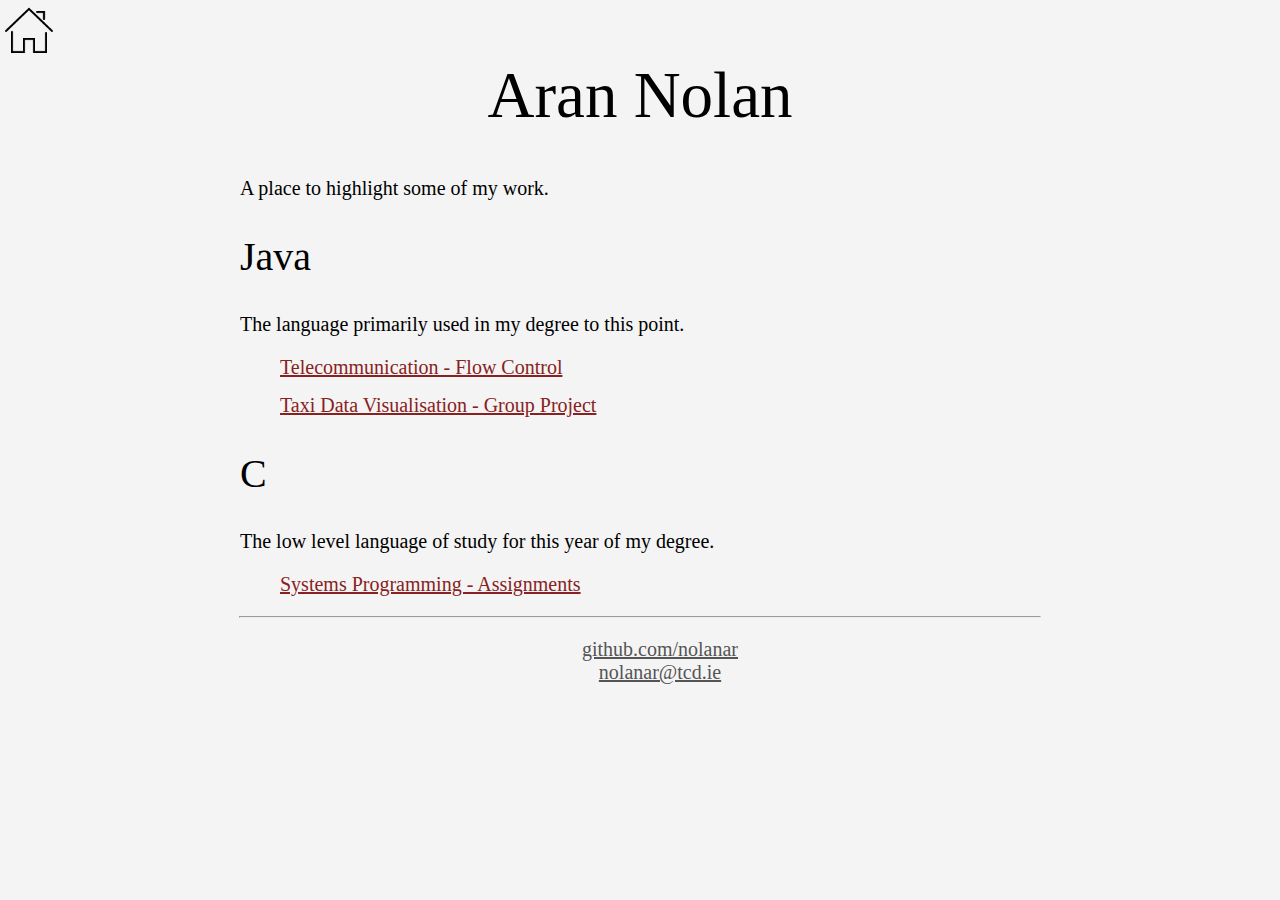
==== index.html @ b8be23fc "Fix filepaths" ====
<!DOCTYPE html>
<html lang="en">
<head>
  <meta charset="utf-8">
  <title>Aran Nolan - homepage</title>
  <link rel="stylesheet" href="css/style.css">
</head>
<body>
  <header>
    <a href="/index.html">
      <img src="/img/home.png" alt="home" width="48px" id="home-icon">
    </a>
  </header>
  <h1>Aran Nolan</h1>
  <section id="main">
    <p>A place to highlight some of my work.</p>

    <section class="topic">
      <h2>Java</h2>
      <p>The language primarily used in my degree to this point.</p>
      <ul>
        <li><a href="https://github.com/nolanar/telecommunication-flow-control">Telecommunication - Flow Control</a></h3></li>
        <li><a href="https://github.com/cal2195/programming-project-group-3">Taxi Data Visualisation - Group Project</a></li>
      </ul>
    </section>

    <section class="topic">
      <h2>C</h2>
      <p>The low level language of study for this year of my degree.</p>
      <ul>
        <li><a href="https://github.com/nolanar/cs2014-systems-programming">Systems Programming - Assignments</a></h3></li>
      </ul>
    </section>

  </section>
  <footer>
  <hr>
    <ul>
      <li><a href="https://github.com/nolanar">github.com/nolanar</a></li>
      <li><a href="mailto:nolanar@tcd.ie">nolanar@tcd.ie</a></li>
    </ul>
  </footer>
</body>
</html>
---- css/style.css ----
html {
  height: 100%;
  margin: 0;
  font-size: 20px;
}

body {
  margin: 0;
  background-color: #f4f4f4;
}

footer {
  /*position: absolute;*/
  width: 100%;
  text-align: center;
  /*bottom: 0;*/
}
footer a {
  color: #555;
}
footer ul {
  list-style: none;
}
footer hr {
  width: 800px;
}

a {
  color: #822;
}

h1 {
  font-size: 3.25em;
  font-weight: normal;
  text-align: center;
  margin-top: 0;
}

h2 {
  font-size: 2em;
  font-weight: normal;
}

.triangle-left {
  width: 0;
  height: 0;
  border-top: 80px solid red;
  border-right: 120px solid transparent;
}

img.center {
  display: block;
  margin-left: auto;
  margin-right: auto;
}
p.center {
  text-align: center;
}

.topic,
.topic ul {
  list-style: none;
}
.topic li {
  margin-bottom: 15px; 
}

#main {
  margin: 0 auto;
  max-width: 800px;
}

#home-icon {
  margin: 5px 0px 0px 5px;
}
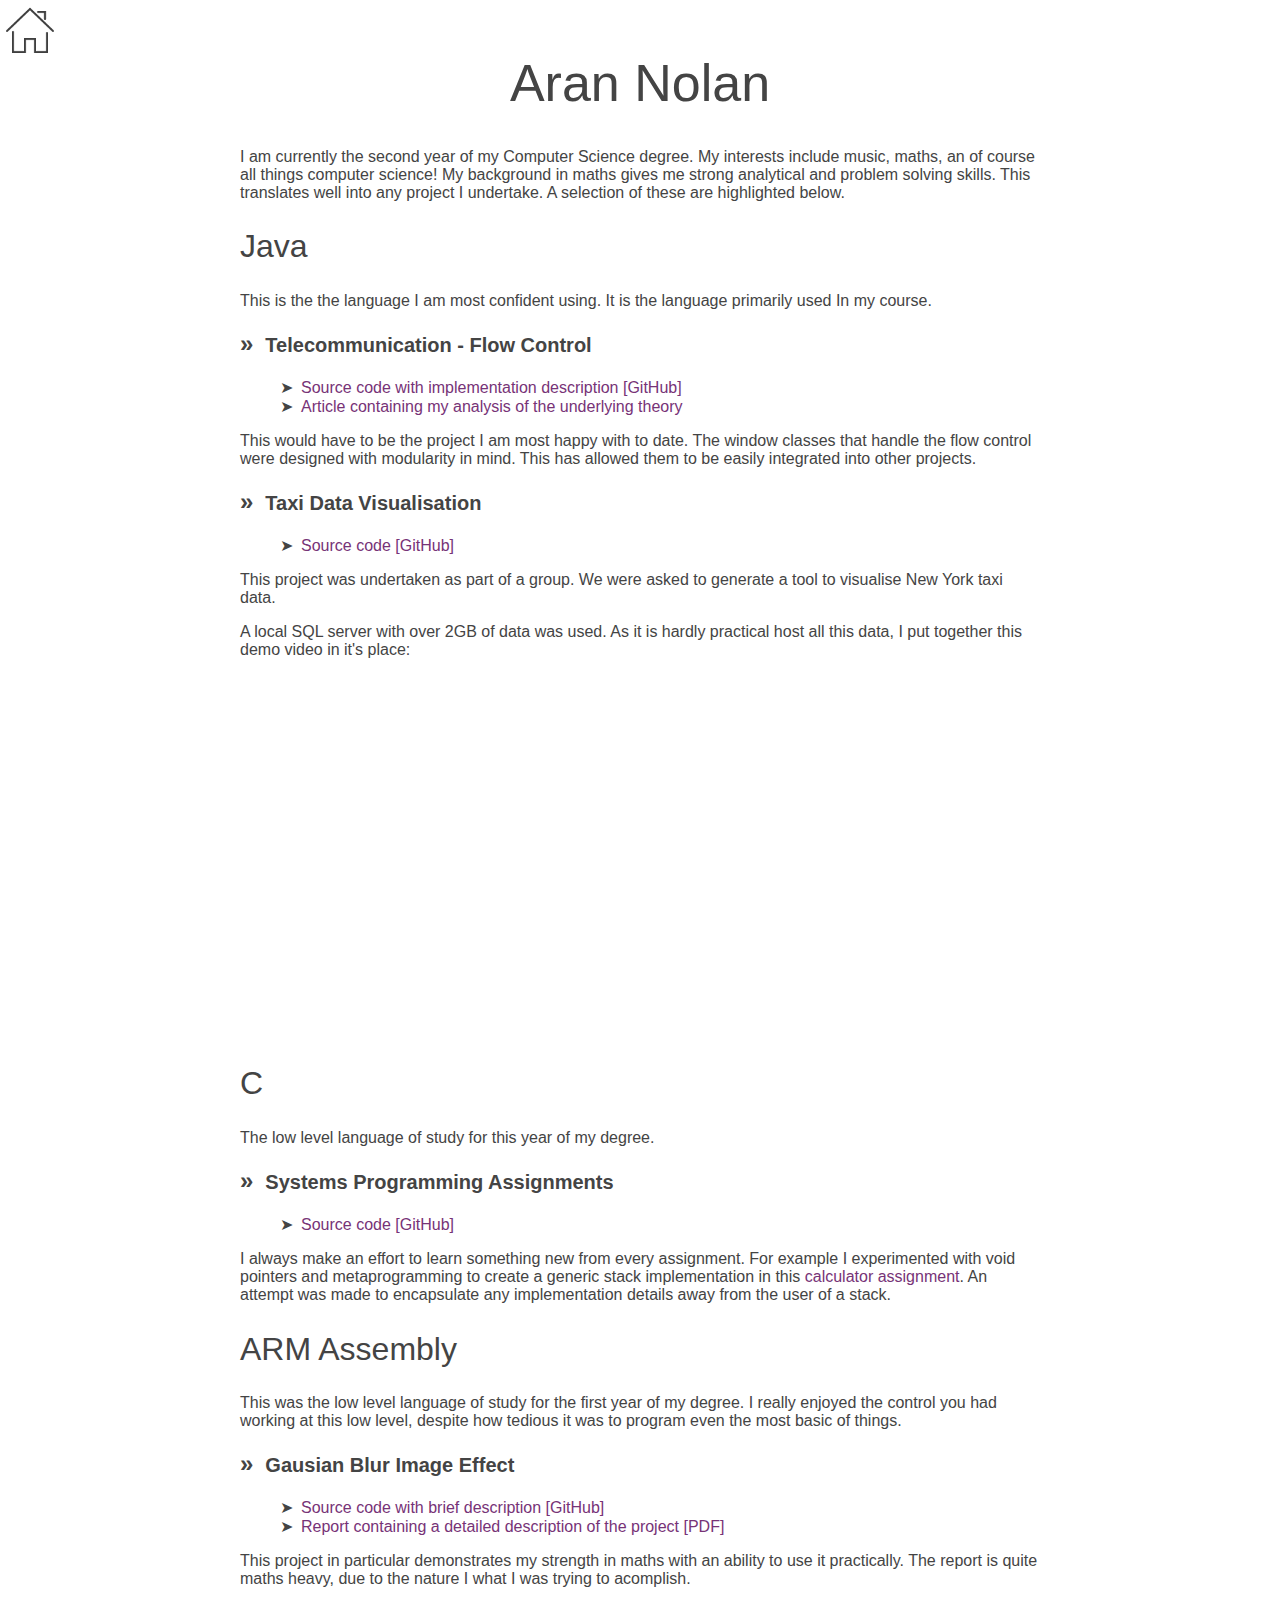
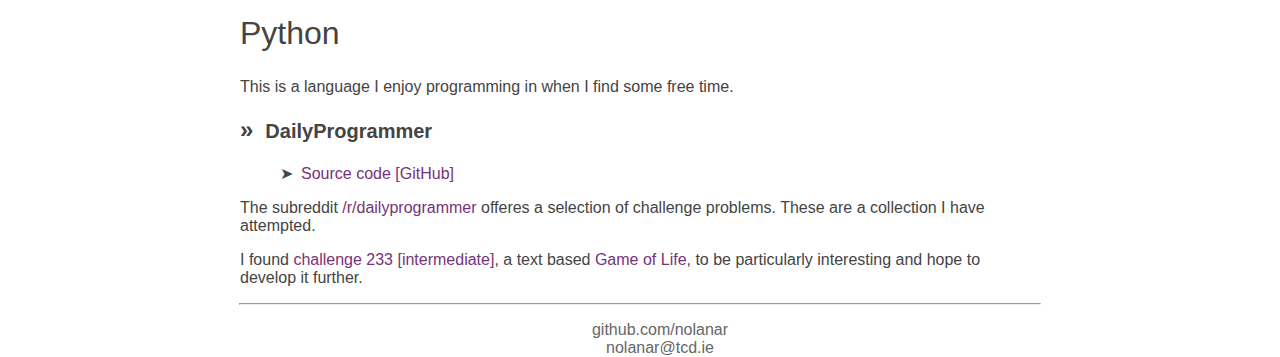
==== commit e232d32a: "Change style and add content to homepage" ====
--- a/index.html
+++ b/index.html
@@ -3,33 +3,82 @@
 <head>
   <meta charset="utf-8">
   <title>Aran Nolan - homepage</title>
-  <link rel="stylesheet" href="css/style.css">
+  <link rel="stylesheet" href="/style/main.css">
 </head>
 <body>
   <header>
-    <a href="/index.html">
-      <img src="/img/home.png" alt="home" width="48px" id="home-icon">
-    </a>
+    <a href="/" id="home"></a>
   </header>
   <h1>Aran Nolan</h1>
   <section id="main">
-    <p>A place to highlight some of my work.</p>
+    <p>I am currently the second year of my Computer Science degree. My interests include music, maths, an of course all things computer science! My background in maths gives me strong analytical and problem solving skills. This translates well into any project I undertake. A selection of these are highlighted below.</p>
 
     <section class="topic">
       <h2>Java</h2>
-      <p>The language primarily used in my degree to this point.</p>
-      <ul>
-        <li><a href="https://github.com/nolanar/telecommunication-flow-control">Telecommunication - Flow Control</a></h3></li>
-        <li><a href="https://github.com/cal2195/programming-project-group-3">Taxi Data Visualisation - Group Project</a></li>
-      </ul>
+      <p>This is the the language I am most confident using. It is the language primarily used In my course.</p>
+
+      <section class="subtopic">
+        <h3>Telecommunication - Flow Control</h3>
+        <ul>
+          <li><a href="https://github.com/nolanar/telecommunication-flow-control">Source code with implementation description [GitHub]</a></li>
+          <li><a href="/articles/flow-control.html">Article containing my analysis of the underlying theory</a></li>
+        </ul>
+        <p>This would have to be the project I am most happy with to date. The window classes that handle the flow control were designed with modularity in mind. This has allowed them to be easily integrated into other projects.</p>
+        <p>
+        </p>
+      </section>
+
+      <section class="subtopic">
+        <h3>Taxi Data Visualisation</h3>
+        <ul>
+          <li><a href="https://github.com/cal2195/programming-project-group-3">Source code [GitHub]</a></li>
+        </ul>
+        <p>This project was undertaken as part of a group. We were asked to generate a tool to visualise New York taxi data. </p>
+        <p>A local SQL server with over 2GB of data was used. As it is hardly practical host all this data, I put together this demo video in it's place:</p>
+
+        <iframe width="640" height="360" src="https://www.youtube.com/embed/Mt1zhSn4svk" frameborder="0" allowfullscreen></iframe>
+      </section>
+
     </section>
 
     <section class="topic">
       <h2>C</h2>
       <p>The low level language of study for this year of my degree.</p>
-      <ul>
-        <li><a href="https://github.com/nolanar/cs2014-systems-programming">Systems Programming - Assignments</a></h3></li>
-      </ul>
+      <section class="subtopic">
+        <h3>Systems Programming Assignments</h3>
+        <ul>
+          <li><a href="https://github.com/nolanar/cs2014-systems-programming">Source code [GitHub]</a></li>
+        </ul>
+        <p>I always make an effort to learn something new from every assignment. For example I experimented with void pointers and metaprogramming to create a generic stack implementation in this <a href="https://github.com/nolanar/cs2014-systems-programming/tree/master/lab4-calculator">calculator assignment</a>. An attempt was made to encapsulate any implementation details away from the user of a stack.</p>
+      </section>
+    </section>
+
+    <section class="topic">
+      <h2>ARM Assembly</h2>
+      <p>This was the low level language of study for the first year of my degree. I really enjoyed the control you had working at this low level, despite how tedious it was to program even the most basic of things.</p>
+      <section class="subtopic">
+        <h3>Gausian Blur Image Effect</h3>
+        <ul>
+          <li><a href="https://github.com/nolanar/gaussian-blur">Source code with brief description [GitHub]</a></li>
+          <li><a href="/documents/gaussian-blur.pdf">Report containing a detailed description of the project [PDF]</a></li>
+        </ul>
+        <p>This project in particular demonstrates my strength in maths with an ability to use it practically. The report is quite maths heavy, due to the nature I what I was trying to acomplish.</p>
+      </section>
+    </section>
+
+    <section class="topic">
+      <h2>Python</h2>
+      <p>This is a language I enjoy programming in when I find some free time.</p>
+
+      <section class="subtopic">
+        <h3>DailyProgrammer</h3>
+        <ul>
+          <li><a href="https://github.com/nolanar/dailyprog-python3">Source code [GitHub]</a></li>
+        </ul>
+        <p>The subreddit <a href="https://www.reddit.com/r/dailyprogrammer">/r/dailyprogrammer</a> offeres a selection of challenge problems. These are a collection I have attempted.</p>
+        <p>I found <a href="https://github.com/nolanar/dailyprog-python3/tree/master/intermediate/233-TextLife">challenge 233 [intermediate]</a>, a text based <a href="https://en.wikipedia.org/wiki/Conway%27s_Game_of_Life">Game of Life</a>, to be particularly interesting and hope to develop it further.</p>
+      </section>
+
     </section>
 
   </section>
--- a/style/main.css
+++ b/style/main.css
@@ -0,0 +1,108 @@
+html {
+  height: 100%;
+  margin: 0;
+  font-size: 16px;
+  font-family: sans-serif;
+  color: #444;
+}
+
+body {
+  margin: 0;
+}
+
+/* footer */
+
+footer {
+  width: 100%;
+  text-align: center;
+}
+footer a {
+  color: #666;
+}
+footer ul {
+  list-style: none;
+}
+
+hr {
+  width: 800px;
+}
+
+/* links */
+
+a {
+  color: #737;
+  text-decoration: none;
+}
+a:hover {
+  color: #a5a;
+}
+
+/* headers */
+
+h1 {
+  font-size: 3.25em;
+  font-weight: normal;
+  text-align: center;
+  margin-top: 0;
+}
+
+h2 {
+  font-size: 2em;
+  font-weight: normal;
+}
+
+/* centering */
+
+img.center {
+  display: block;
+  margin-left: auto;
+  margin-right: auto;
+}
+p.center {
+  text-align: center;
+}
+
+/* topic */
+
+.topic {
+
+}
+.topic ul {
+  list-style: none;
+}
+.topic li:before {
+  content: "\27A4";
+  margin: 0 0.5em 0 0;
+}
+
+.subtopic {
+
+}
+.subtopic h3 {
+  font-size: 1.25em;
+}
+.subtopic h3:before {
+  content: "\BB"; 
+  margin: 0 0.5em 0 0;
+  font-size: 1.2em;
+}
+
+/* main section */
+
+#main {
+  margin: 0 auto;
+  max-width: 800px;
+}
+
+/* logo */
+
+#home {
+  display: block;
+  margin: 5px 0px 0px 6px;
+  width: 48px;
+  height: 48px;
+  background: url('/img/home.png') 0 0;
+ }
+#home:hover {
+  background: url('/img/home.png') 0 -48px;
+}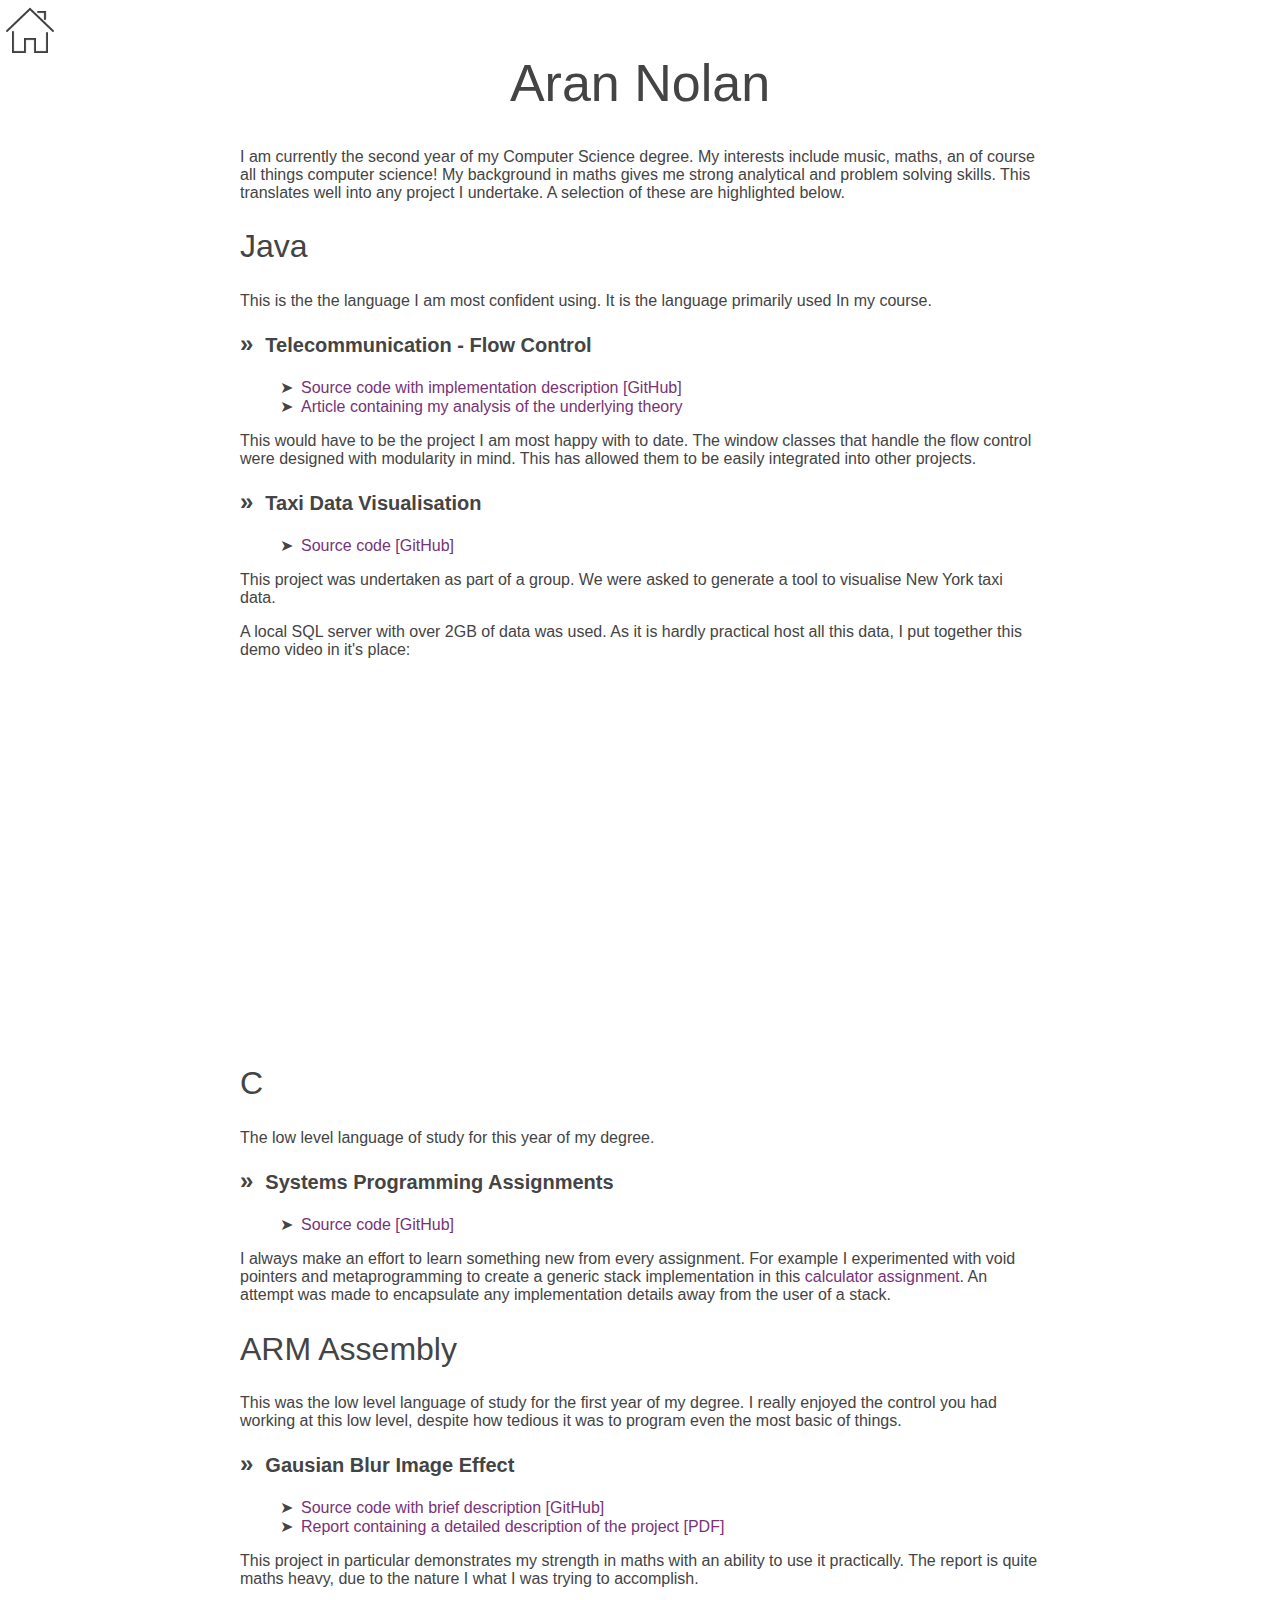
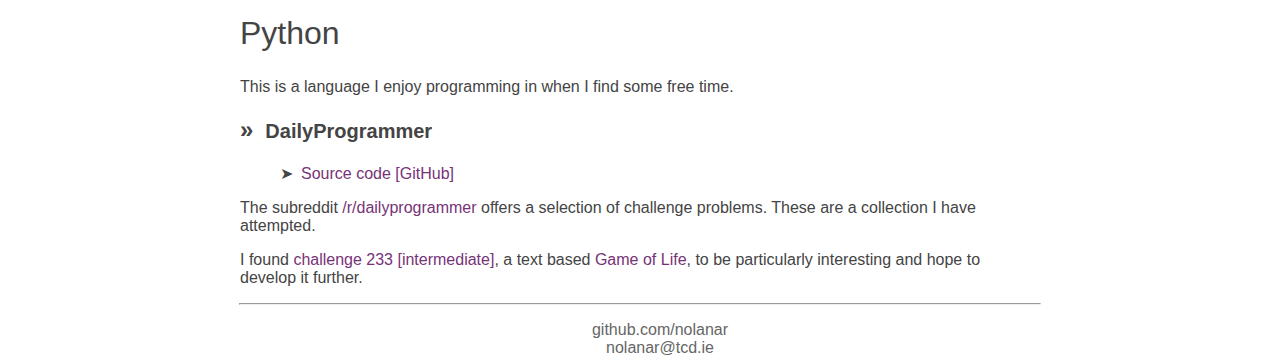
==== commit add20866: "Fix typos" ====
--- a/index.html
+++ b/index.html
@@ -62,7 +62,7 @@
           <li><a href="https://github.com/nolanar/gaussian-blur">Source code with brief description [GitHub]</a></li>
           <li><a href="/documents/gaussian-blur.pdf">Report containing a detailed description of the project [PDF]</a></li>
         </ul>
-        <p>This project in particular demonstrates my strength in maths with an ability to use it practically. The report is quite maths heavy, due to the nature I what I was trying to acomplish.</p>
+        <p>This project in particular demonstrates my strength in maths with an ability to use it practically. The report is quite maths heavy, due to the nature I what I was trying to accomplish.</p>
       </section>
     </section>
 
@@ -75,7 +75,7 @@
         <ul>
           <li><a href="https://github.com/nolanar/dailyprog-python3">Source code [GitHub]</a></li>
         </ul>
-        <p>The subreddit <a href="https://www.reddit.com/r/dailyprogrammer">/r/dailyprogrammer</a> offeres a selection of challenge problems. These are a collection I have attempted.</p>
+        <p>The subreddit <a href="https://www.reddit.com/r/dailyprogrammer">/r/dailyprogrammer</a> offers a selection of challenge problems. These are a collection I have attempted.</p>
         <p>I found <a href="https://github.com/nolanar/dailyprog-python3/tree/master/intermediate/233-TextLife">challenge 233 [intermediate]</a>, a text based <a href="https://en.wikipedia.org/wiki/Conway%27s_Game_of_Life">Game of Life</a>, to be particularly interesting and hope to develop it further.</p>
       </section>
 
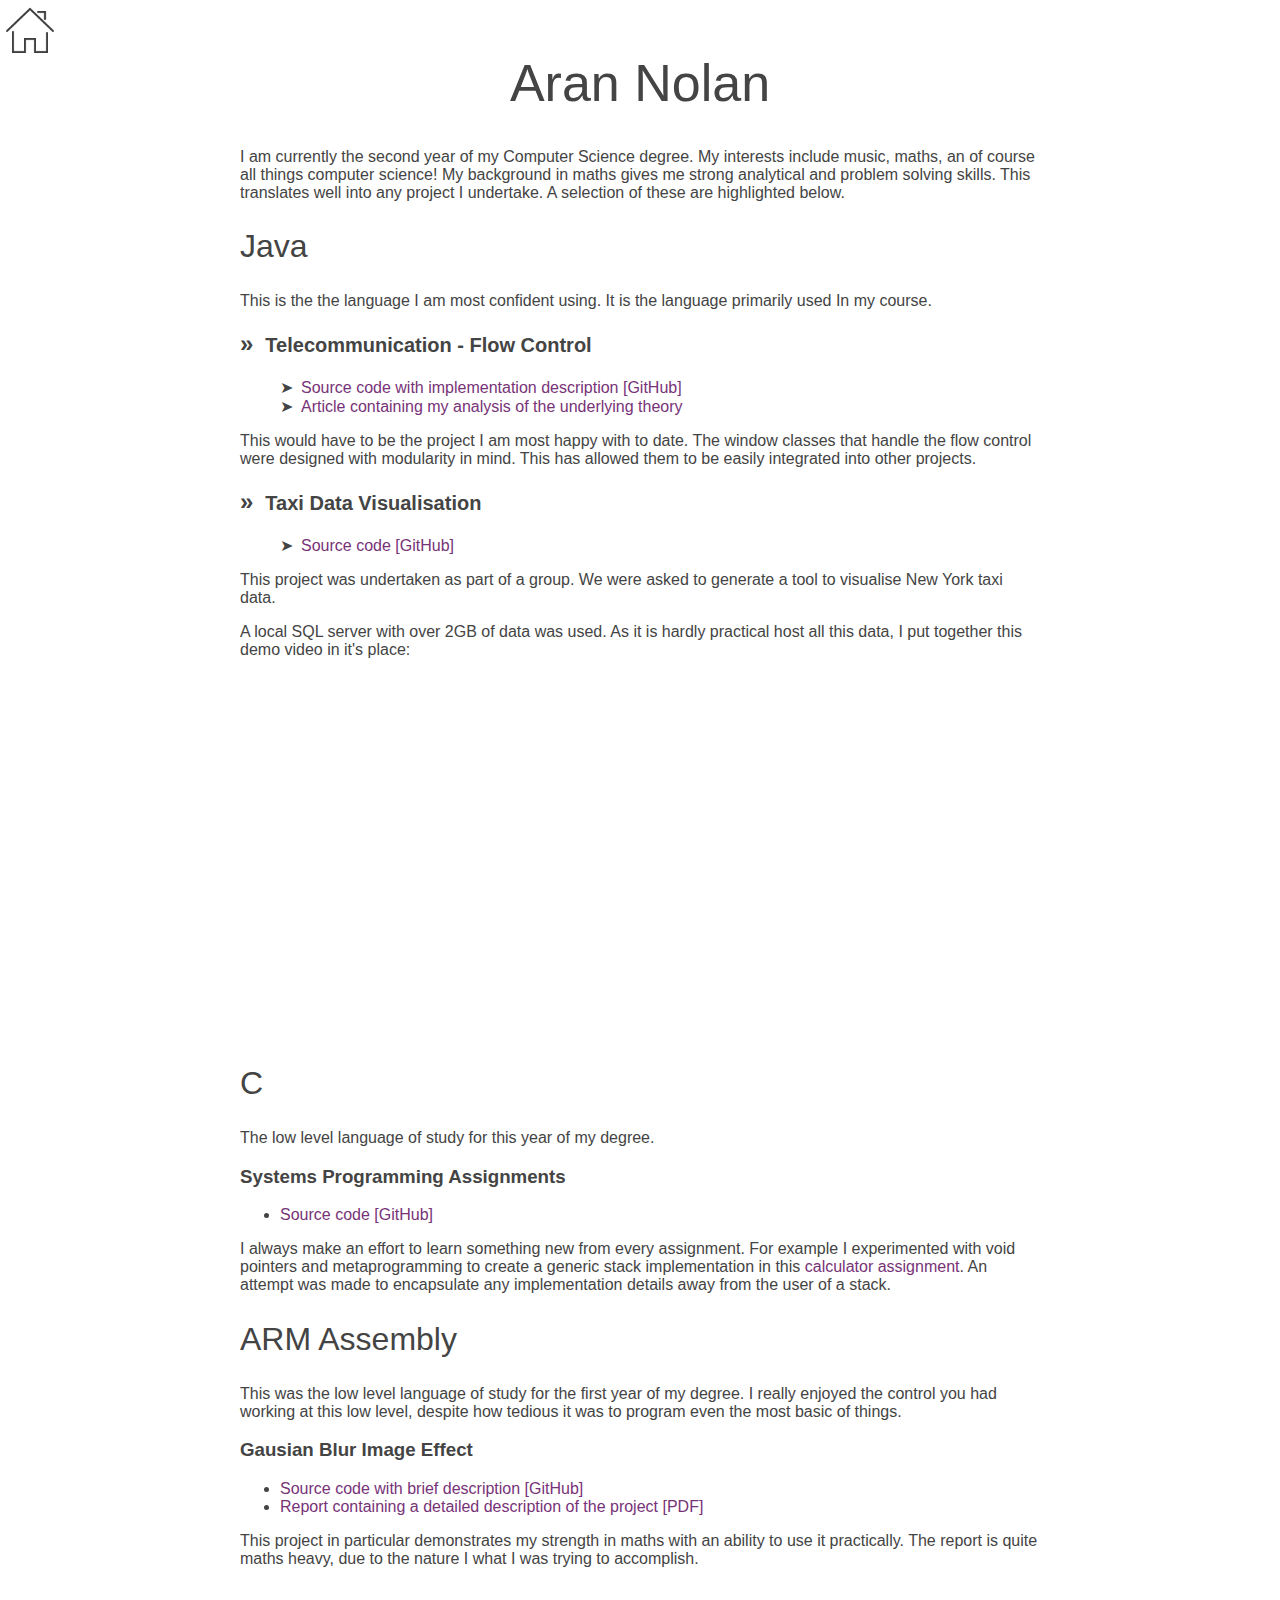
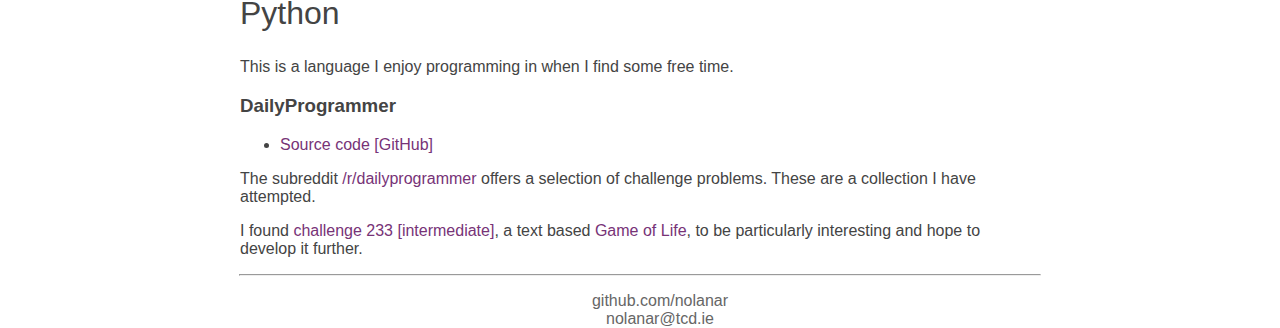
==== commit 3cbf007c: "Add img and remove css subtopic class" ====
--- a/index.html
+++ b/index.html
@@ -14,10 +14,9 @@
     <p>I am currently the second year of my Computer Science degree. My interests include music, maths, an of course all things computer science! My background in maths gives me strong analytical and problem solving skills. This translates well into any project I undertake. A selection of these are highlighted below.</p>
 
     <section class="topic">
+    
       <h2>Java</h2>
       <p>This is the the language I am most confident using. It is the language primarily used In my course.</p>
-
-      <section class="subtopic">
         <h3>Telecommunication - Flow Control</h3>
         <ul>
           <li><a href="https://github.com/nolanar/telecommunication-flow-control">Source code with implementation description [GitHub]</a></li>
@@ -26,9 +25,6 @@
         <p>This would have to be the project I am most happy with to date. The window classes that handle the flow control were designed with modularity in mind. This has allowed them to be easily integrated into other projects.</p>
         <p>
         </p>
-      </section>
-
-      <section class="subtopic">
         <h3>Taxi Data Visualisation</h3>
         <ul>
           <li><a href="https://github.com/cal2195/programming-project-group-3">Source code [GitHub]</a></li>
@@ -39,47 +35,31 @@
         <iframe width="640" height="360" src="https://www.youtube.com/embed/Mt1zhSn4svk" frameborder="0" allowfullscreen></iframe>
       </section>
 
-    </section>
-
-    <section class="topic">
       <h2>C</h2>
       <p>The low level language of study for this year of my degree.</p>
-      <section class="subtopic">
         <h3>Systems Programming Assignments</h3>
         <ul>
           <li><a href="https://github.com/nolanar/cs2014-systems-programming">Source code [GitHub]</a></li>
         </ul>
         <p>I always make an effort to learn something new from every assignment. For example I experimented with void pointers and metaprogramming to create a generic stack implementation in this <a href="https://github.com/nolanar/cs2014-systems-programming/tree/master/lab4-calculator">calculator assignment</a>. An attempt was made to encapsulate any implementation details away from the user of a stack.</p>
-      </section>
-    </section>
 
-    <section class="topic">
       <h2>ARM Assembly</h2>
       <p>This was the low level language of study for the first year of my degree. I really enjoyed the control you had working at this low level, despite how tedious it was to program even the most basic of things.</p>
-      <section class="subtopic">
         <h3>Gausian Blur Image Effect</h3>
         <ul>
           <li><a href="https://github.com/nolanar/gaussian-blur">Source code with brief description [GitHub]</a></li>
           <li><a href="/documents/gaussian-blur.pdf">Report containing a detailed description of the project [PDF]</a></li>
         </ul>
         <p>This project in particular demonstrates my strength in maths with an ability to use it practically. The report is quite maths heavy, due to the nature I what I was trying to accomplish.</p>
-      </section>
-    </section>
 
-    <section class="topic">
       <h2>Python</h2>
       <p>This is a language I enjoy programming in when I find some free time.</p>
-
-      <section class="subtopic">
         <h3>DailyProgrammer</h3>
         <ul>
           <li><a href="https://github.com/nolanar/dailyprog-python3">Source code [GitHub]</a></li>
         </ul>
         <p>The subreddit <a href="https://www.reddit.com/r/dailyprogrammer">/r/dailyprogrammer</a> offers a selection of challenge problems. These are a collection I have attempted.</p>
         <p>I found <a href="https://github.com/nolanar/dailyprog-python3/tree/master/intermediate/233-TextLife">challenge 233 [intermediate]</a>, a text based <a href="https://en.wikipedia.org/wiki/Conway%27s_Game_of_Life">Game of Life</a>, to be particularly interesting and hope to develop it further.</p>
-      </section>
-
-    </section>
 
   </section>
   <footer>
--- a/style/main.css
+++ b/style/main.css
@@ -74,14 +74,10 @@
   content: "\27A4";
   margin: 0 0.5em 0 0;
 }
-
-.subtopic {
-
-}
-.subtopic h3 {
+.topic h3 {
   font-size: 1.25em;
 }
-.subtopic h3:before {
+.topic h3:before {
   content: "\BB"; 
   margin: 0 0.5em 0 0;
   font-size: 1.2em;
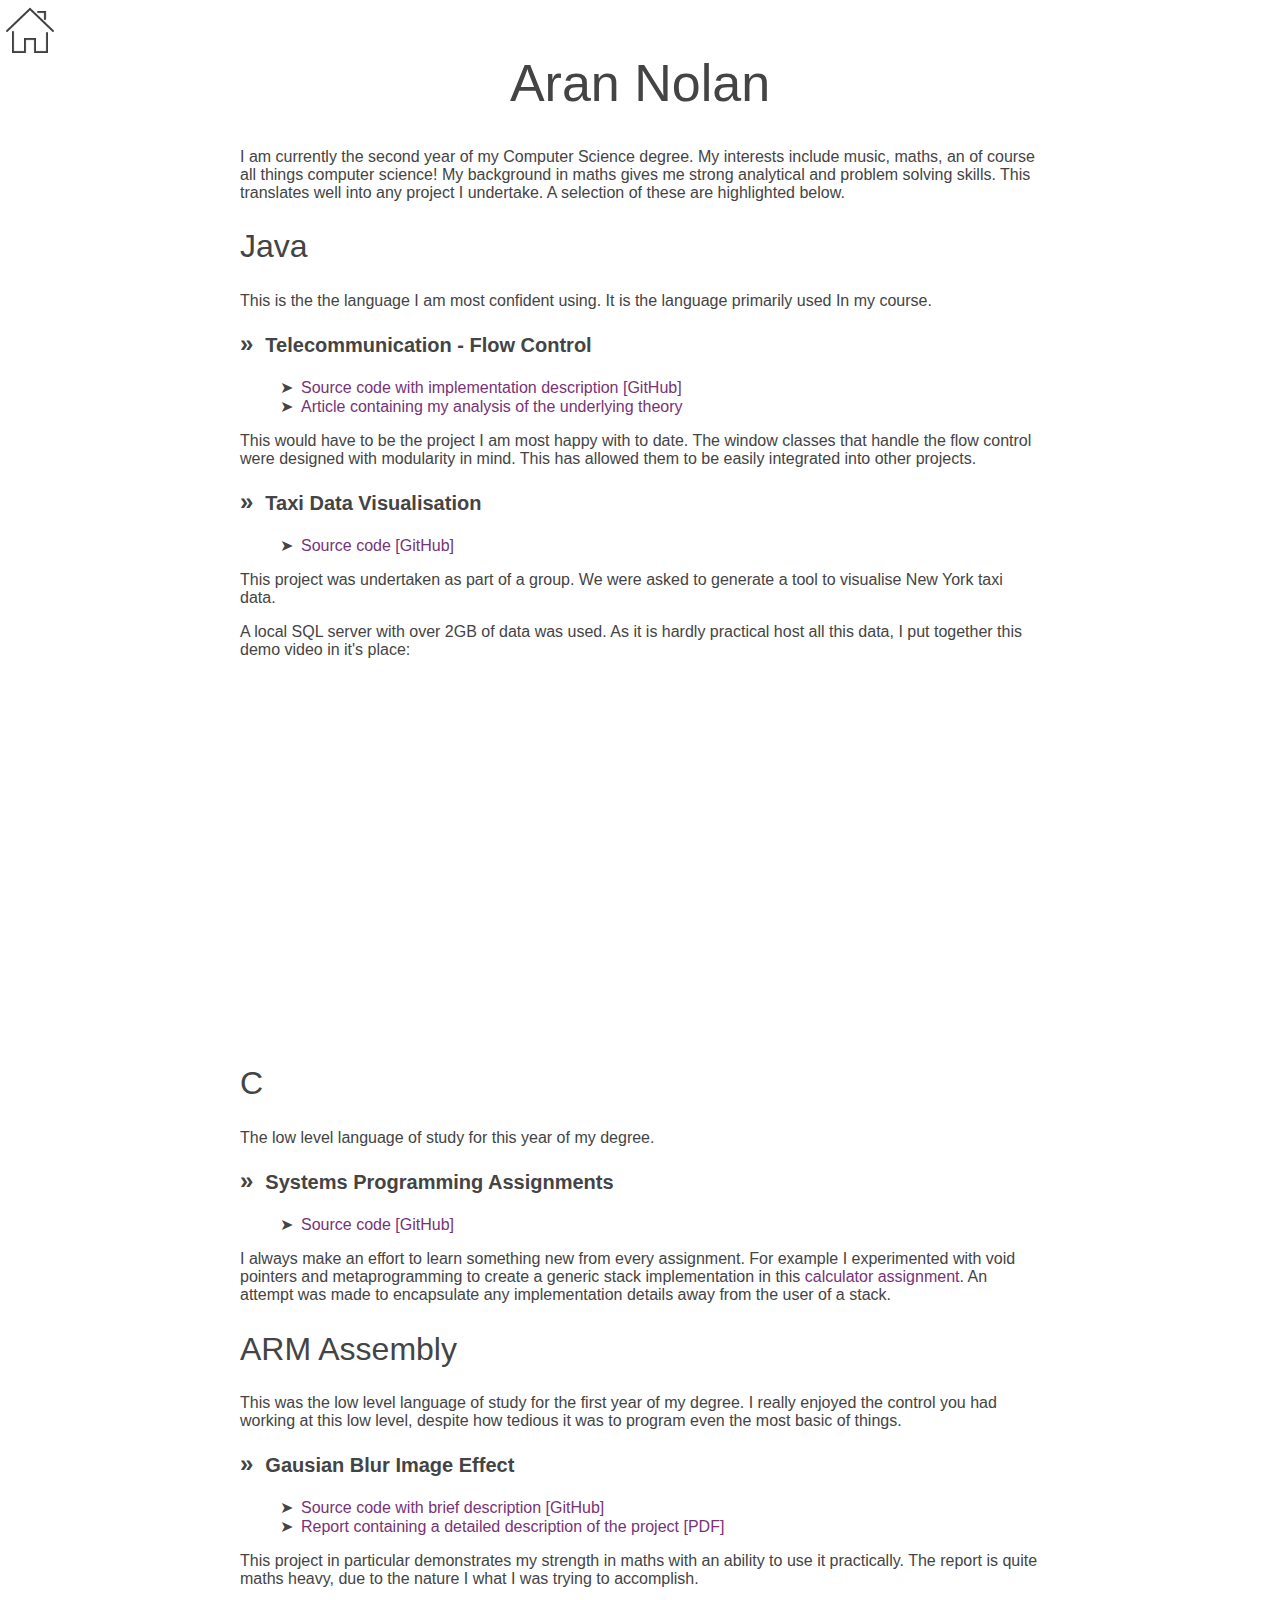
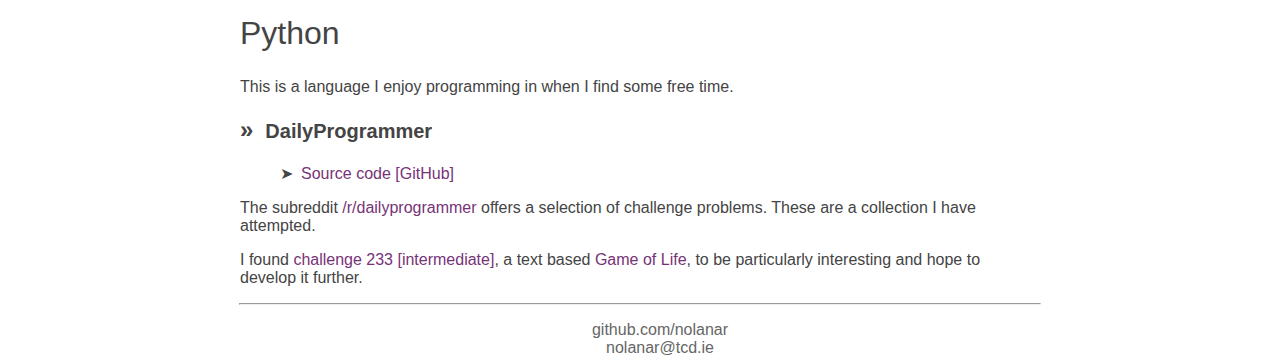
==== commit 13c88171: "Fix bullet-point styling" ====
--- a/index.html
+++ b/index.html
@@ -33,7 +33,6 @@
         <p>A local SQL server with over 2GB of data was used. As it is hardly practical host all this data, I put together this demo video in it's place:</p>
 
         <iframe width="640" height="360" src="https://www.youtube.com/embed/Mt1zhSn4svk" frameborder="0" allowfullscreen></iframe>
-      </section>
 
       <h2>C</h2>
       <p>The low level language of study for this year of my degree.</p>
@@ -60,6 +59,7 @@
         </ul>
         <p>The subreddit <a href="https://www.reddit.com/r/dailyprogrammer">/r/dailyprogrammer</a> offers a selection of challenge problems. These are a collection I have attempted.</p>
         <p>I found <a href="https://github.com/nolanar/dailyprog-python3/tree/master/intermediate/233-TextLife">challenge 233 [intermediate]</a>, a text based <a href="https://en.wikipedia.org/wiki/Conway%27s_Game_of_Life">Game of Life</a>, to be particularly interesting and hope to develop it further.</p>
+    </section>
 
   </section>
   <footer>
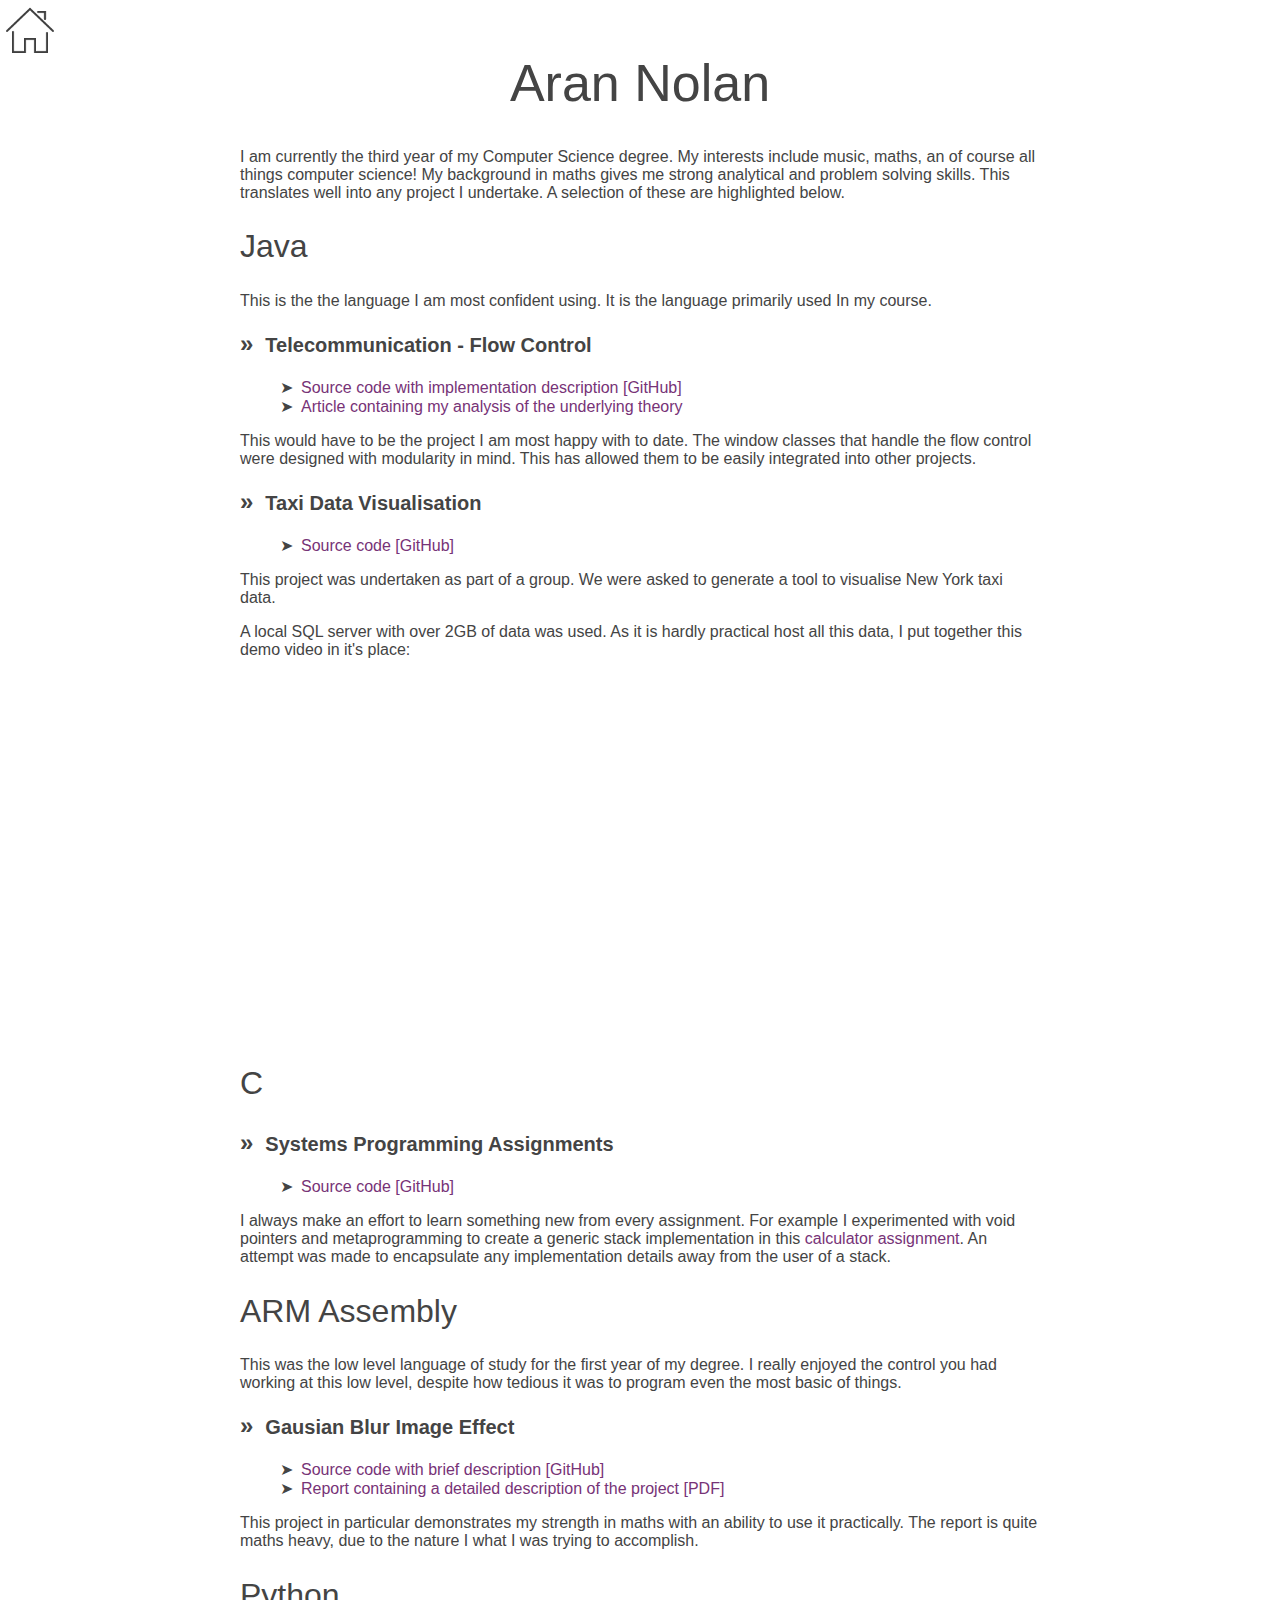
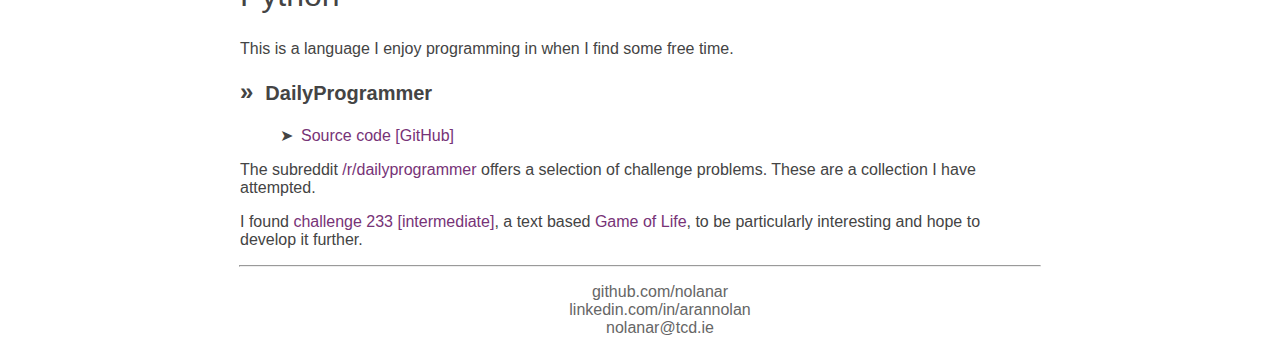
==== commit 65657796: "Update outdated info" ====
--- a/index.html
+++ b/index.html
@@ -11,7 +11,7 @@
   </header>
   <h1>Aran Nolan</h1>
   <section id="main">
-    <p>I am currently the second year of my Computer Science degree. My interests include music, maths, an of course all things computer science! My background in maths gives me strong analytical and problem solving skills. This translates well into any project I undertake. A selection of these are highlighted below.</p>
+    <p>I am currently the third year of my Computer Science degree. My interests include music, maths, an of course all things computer science! My background in maths gives me strong analytical and problem solving skills. This translates well into any project I undertake. A selection of these are highlighted below.</p>
 
     <section class="topic">
     
@@ -35,7 +35,6 @@
         <iframe width="640" height="360" src="https://www.youtube.com/embed/Mt1zhSn4svk" frameborder="0" allowfullscreen></iframe>
 
       <h2>C</h2>
-      <p>The low level language of study for this year of my degree.</p>
         <h3>Systems Programming Assignments</h3>
         <ul>
           <li><a href="https://github.com/nolanar/cs2014-systems-programming">Source code [GitHub]</a></li>
@@ -66,6 +65,7 @@
   <hr>
     <ul>
       <li><a href="https://github.com/nolanar">github.com/nolanar</a></li>
+      <li><a href="https://www.linkedin.com/in/arannolan">linkedin.com/in/arannolan</li>
       <li><a href="mailto:nolanar@tcd.ie">nolanar@tcd.ie</a></li>
     </ul>
   </footer>
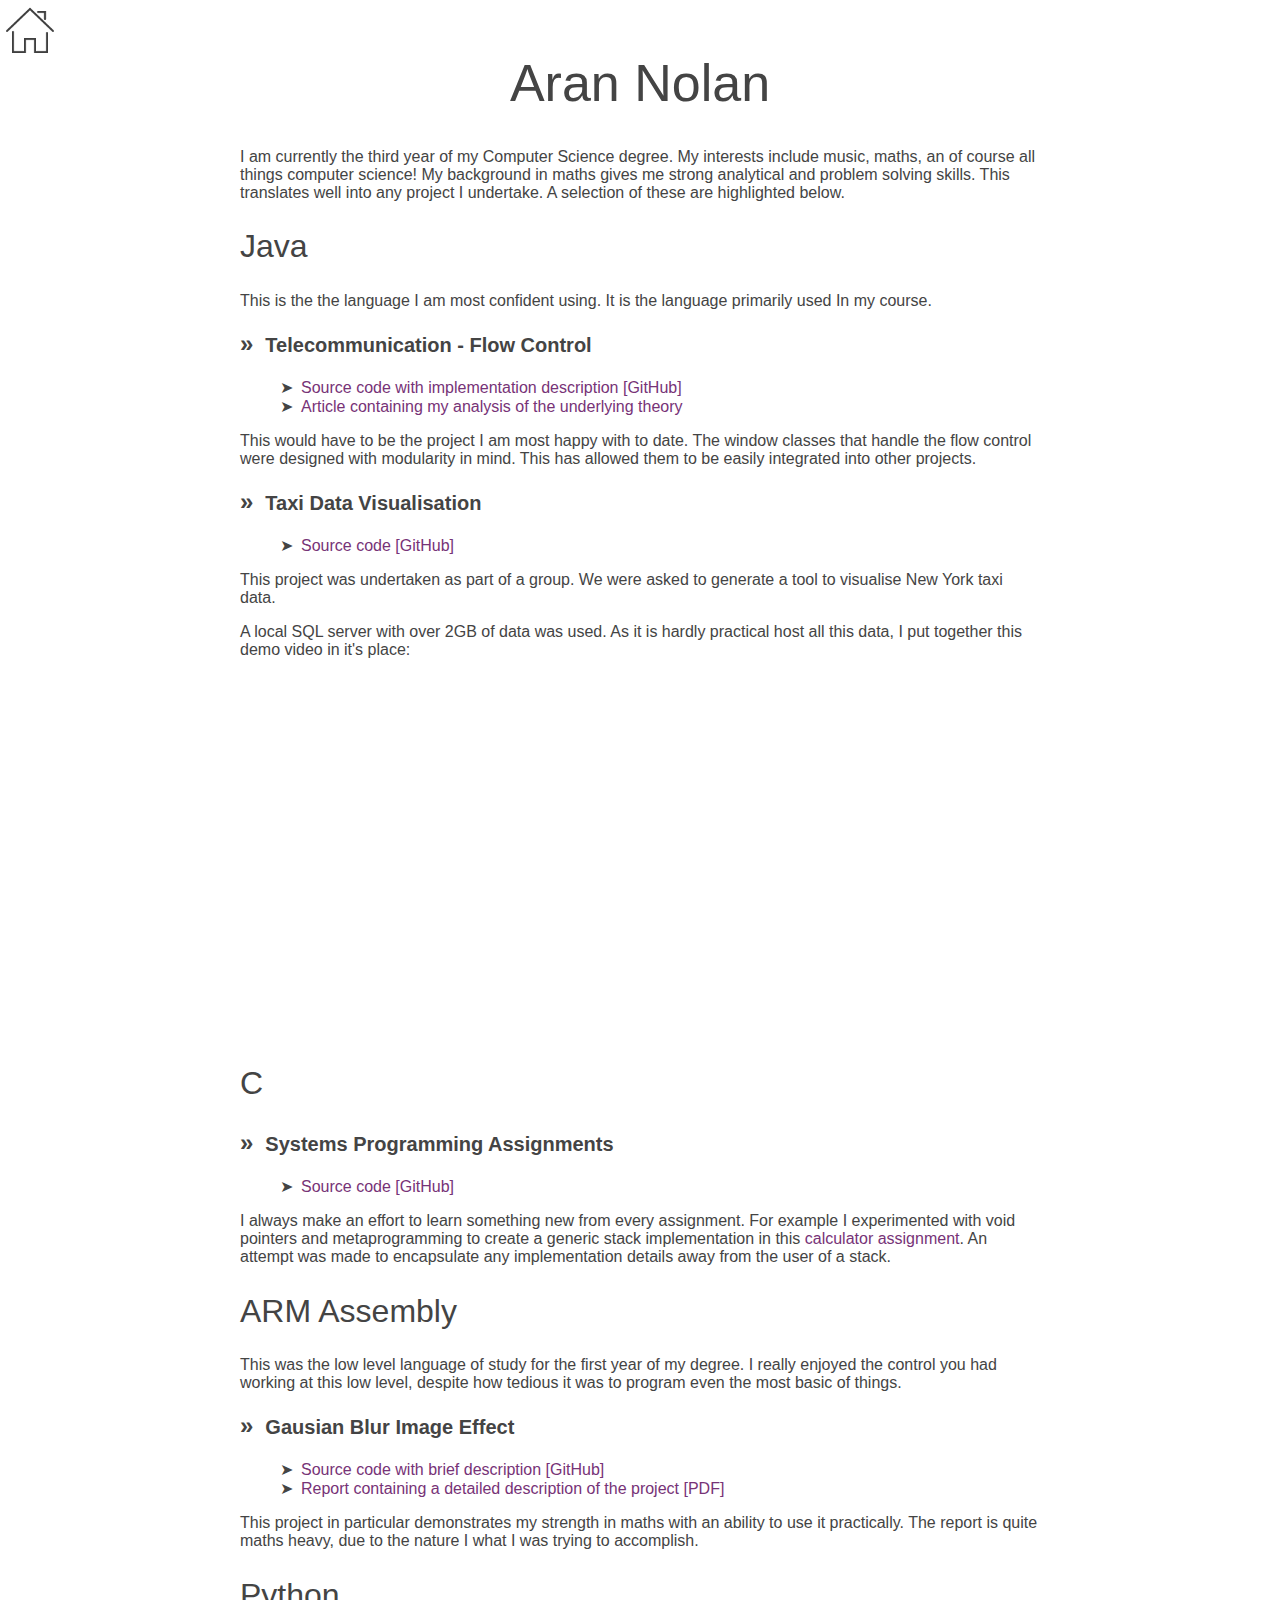
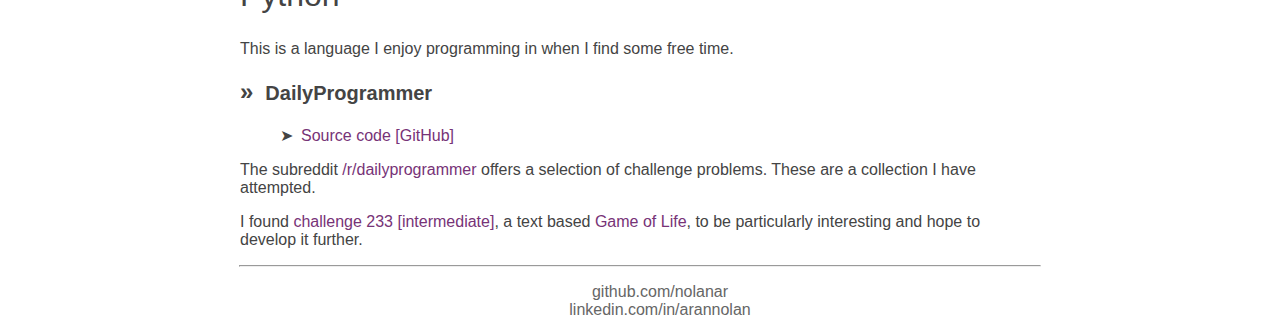
==== commit 53a009dc: "Remove email" ====
--- a/index.html
+++ b/index.html
@@ -66,7 +66,6 @@
     <ul>
       <li><a href="https://github.com/nolanar">github.com/nolanar</a></li>
       <li><a href="https://www.linkedin.com/in/arannolan">linkedin.com/in/arannolan</li>
-      <li><a href="mailto:nolanar@tcd.ie">nolanar@tcd.ie</a></li>
     </ul>
   </footer>
 </body>
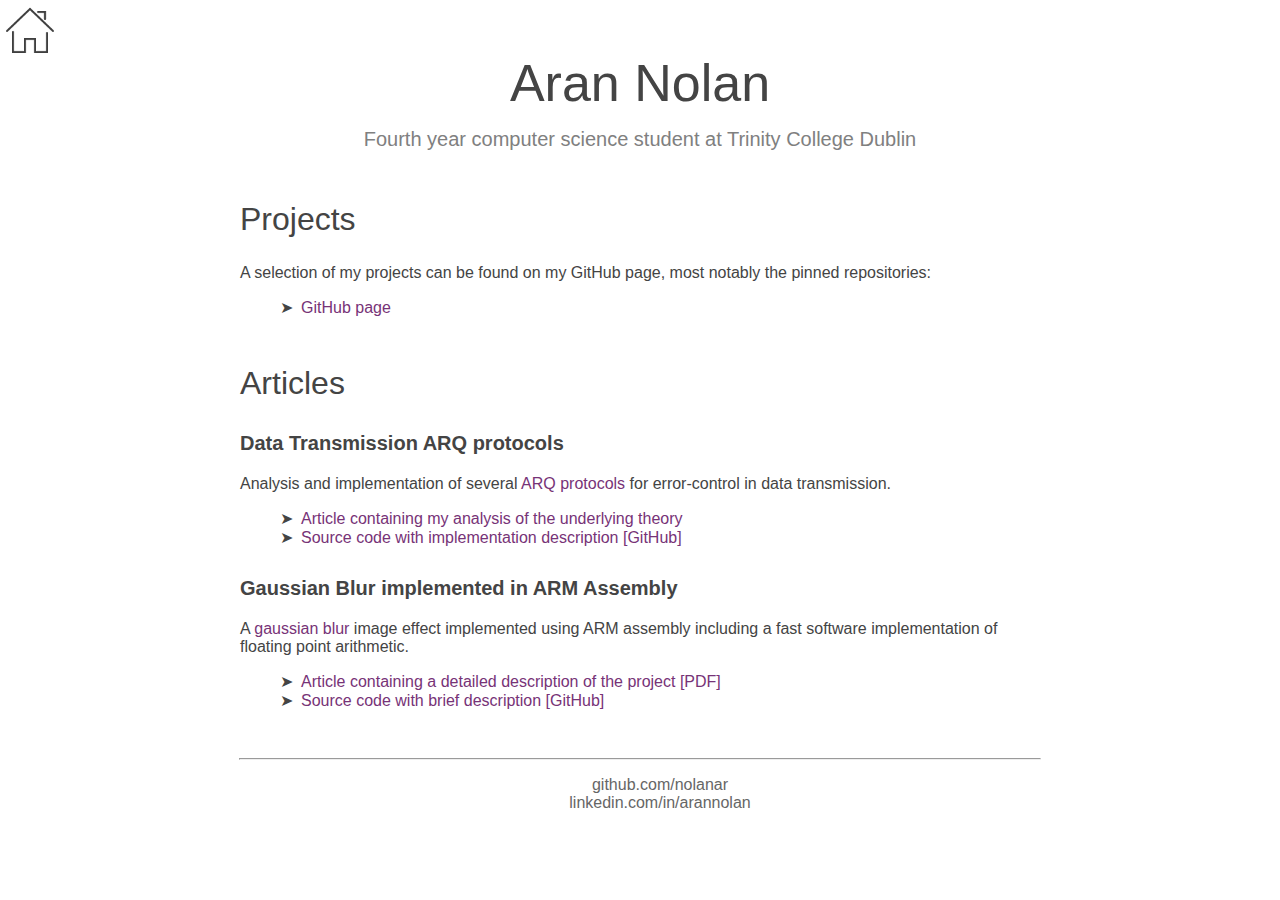
==== commit e470c3a7: "Update homepage" ====
--- a/index.html
+++ b/index.html
@@ -10,54 +10,33 @@
     <a href="/" id="home"></a>
   </header>
   <h1>Aran Nolan</h1>
+  <h2 class="subheader">Fourth year computer science student at Trinity College Dublin</h2>
   <section id="main">
-    <p>I am currently the third year of my Computer Science degree. My interests include music, maths, an of course all things computer science! My background in maths gives me strong analytical and problem solving skills. This translates well into any project I undertake. A selection of these are highlighted below.</p>
 
     <section class="topic">
-    
-      <h2>Java</h2>
-      <p>This is the the language I am most confident using. It is the language primarily used In my course.</p>
-        <h3>Telecommunication - Flow Control</h3>
-        <ul>
-          <li><a href="https://github.com/nolanar/telecommunication-flow-control">Source code with implementation description [GitHub]</a></li>
-          <li><a href="/articles/flow-control.html">Article containing my analysis of the underlying theory</a></li>
-        </ul>
-        <p>This would have to be the project I am most happy with to date. The window classes that handle the flow control were designed with modularity in mind. This has allowed them to be easily integrated into other projects.</p>
-        <p>
-        </p>
-        <h3>Taxi Data Visualisation</h3>
-        <ul>
-          <li><a href="https://github.com/cal2195/programming-project-group-3">Source code [GitHub]</a></li>
-        </ul>
-        <p>This project was undertaken as part of a group. We were asked to generate a tool to visualise New York taxi data. </p>
-        <p>A local SQL server with over 2GB of data was used. As it is hardly practical host all this data, I put together this demo video in it's place:</p>
+      <h2>Projects</h2>
+      <p>A selection of my projects can be found on my GitHub page, most notably the pinned repositories:</p>
+      <ul>
+        <li><a href="https://github.com/nolanar/">GitHub page</a></li>
+      </ul>
+    </section>
 
-        <iframe width="640" height="360" src="https://www.youtube.com/embed/Mt1zhSn4svk" frameborder="0" allowfullscreen></iframe>
+    <section class="topic">
+      <h2>Articles</h2>
 
-      <h2>C</h2>
-        <h3>Systems Programming Assignments</h3>
-        <ul>
-          <li><a href="https://github.com/nolanar/cs2014-systems-programming">Source code [GitHub]</a></li>
-        </ul>
-        <p>I always make an effort to learn something new from every assignment. For example I experimented with void pointers and metaprogramming to create a generic stack implementation in this <a href="https://github.com/nolanar/cs2014-systems-programming/tree/master/lab4-calculator">calculator assignment</a>. An attempt was made to encapsulate any implementation details away from the user of a stack.</p>
-
-      <h2>ARM Assembly</h2>
-      <p>This was the low level language of study for the first year of my degree. I really enjoyed the control you had working at this low level, despite how tedious it was to program even the most basic of things.</p>
-        <h3>Gausian Blur Image Effect</h3>
-        <ul>
-          <li><a href="https://github.com/nolanar/gaussian-blur">Source code with brief description [GitHub]</a></li>
-          <li><a href="/documents/gaussian-blur.pdf">Report containing a detailed description of the project [PDF]</a></li>
-        </ul>
-        <p>This project in particular demonstrates my strength in maths with an ability to use it practically. The report is quite maths heavy, due to the nature I what I was trying to accomplish.</p>
-
-      <h2>Python</h2>
-      <p>This is a language I enjoy programming in when I find some free time.</p>
-        <h3>DailyProgrammer</h3>
-        <ul>
-          <li><a href="https://github.com/nolanar/dailyprog-python3">Source code [GitHub]</a></li>
-        </ul>
-        <p>The subreddit <a href="https://www.reddit.com/r/dailyprogrammer">/r/dailyprogrammer</a> offers a selection of challenge problems. These are a collection I have attempted.</p>
-        <p>I found <a href="https://github.com/nolanar/dailyprog-python3/tree/master/intermediate/233-TextLife">challenge 233 [intermediate]</a>, a text based <a href="https://en.wikipedia.org/wiki/Conway%27s_Game_of_Life">Game of Life</a>, to be particularly interesting and hope to develop it further.</p>
+      <h3>Data Transmission ARQ protocols</h3>
+      <p>Analysis and implementation of several <a href="https://en.wikipedia.org/wiki/Automatic_repeat_request">ARQ protocols</a> for error-control in data transmission.</p>
+      <ul>
+        <li><a href="/articles/flow-control.html">Article containing my analysis of the underlying theory</a></li>
+        <li><a href="https://github.com/nolanar/telecommunication-flow-control">Source code with implementation description [GitHub]</a></li>
+      </ul>
+      
+      <h3>Gaussian Blur implemented in ARM Assembly</h3>
+      <p>A <a href="https://en.wikipedia.org/wiki/Gaussian_blur">gaussian blur</a> image effect implemented using ARM assembly including a fast software implementation of floating point arithmetic.</p>
+      <ul>
+        <li><a href="/documents/gaussian-blur.pdf">Article containing a detailed description of the project [PDF]</a></li>
+        <li><a href="https://github.com/nolanar/gaussian-blur">Source code with brief description [GitHub]</a></li>
+      </ul>
     </section>
 
   </section>
--- a/style/main.css
+++ b/style/main.css
@@ -51,6 +51,15 @@
   font-weight: normal;
 }
 
+h2.subheader {
+  font-size: 1.25em;
+  font-weight: normal;
+  text-align: center;
+  margin-top: -1em;
+  margin-bottom: 2.5em;
+  color: grey
+}
+
 /* centering */
 
 img.center {
@@ -65,7 +74,7 @@
 /* topic */
 
 .topic {
-
+  margin-bottom: 3em
 }
 .topic ul {
   list-style: none;
@@ -76,10 +85,12 @@
 }
 .topic h3 {
   font-size: 1.25em;
+  margin-top: 1.5em;
 }
+
 .topic h3:before {
-  content: "\BB"; 
-  margin: 0 0.5em 0 0;
+  /*content: "\BB"; */
+  /*margin: 0 0.5em 0 0;*/
   font-size: 1.2em;
 }
 
